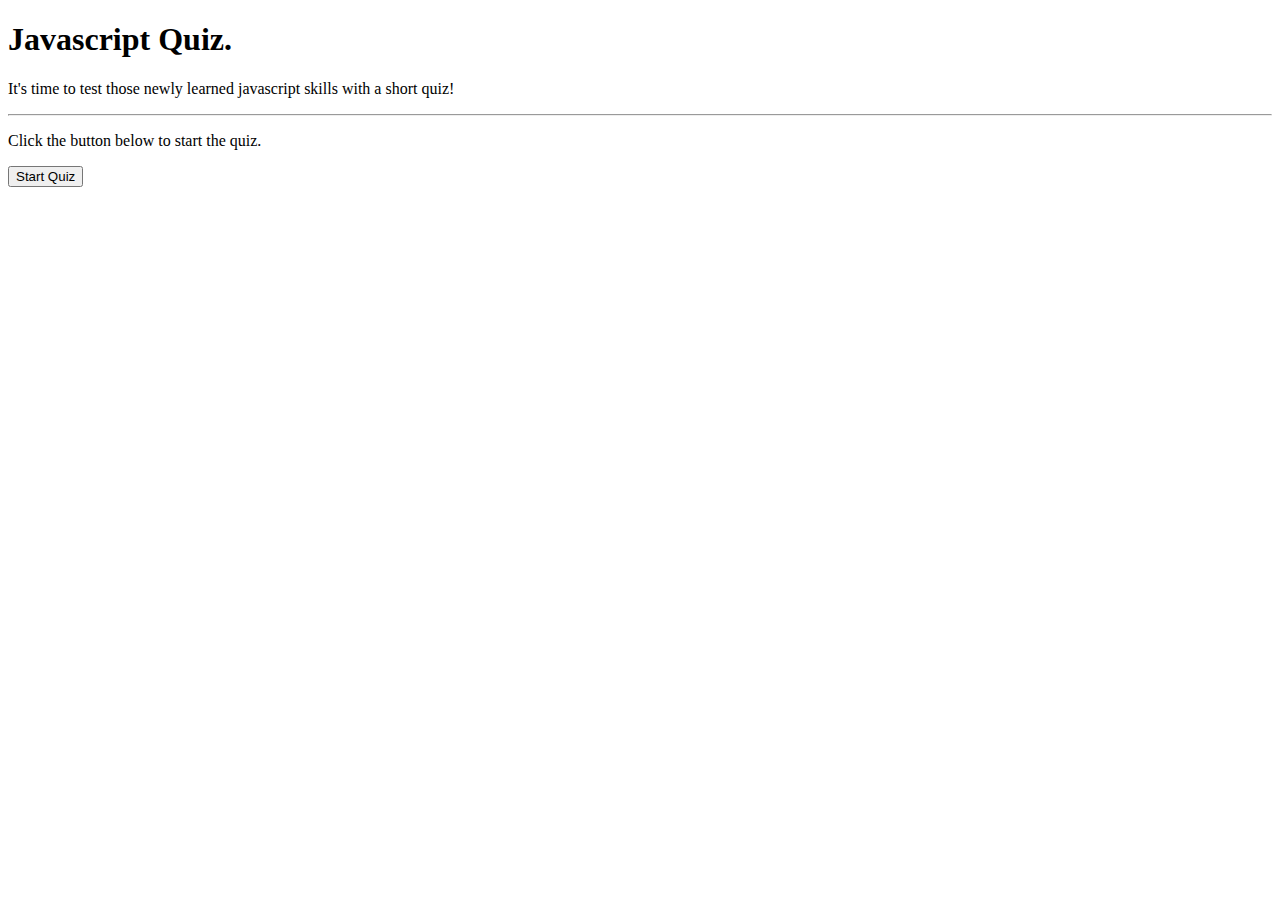
==== index.html @ fbf9a3ee "Added code to clear questions" ====
<!DOCTYPE html>
<html>
<head>
	<title>Programming Quiz</title>

	<link href="https://cdn.jsdelivr.net/npm/bootstrap@5.0.0-beta1/dist/css/bootstrap.min.css" rel="stylesheet" integrity="sha384-giJF6kkoqNQ00vy+HMDP7azOuL0xtbfIcaT9wjKHr8RbDVddVHyTfAAsrekwKmP1" crossorigin="anonymous">
	<script src="https://cdn.jsdelivr.net/npm/bootstrap@5.0.0-beta1/dist/js/bootstrap.bundle.min.js" integrity="sha384-ygbV9kiqUc6oa4msXn9868pTtWMgiQaeYH7/t7LECLbyPA2x65Kgf80OJFdroafW" crossorigin="anonymous"></script>
	


</head>
<body>
	<div class="container-fluid"> 
		<div class="row"> 
			<div class="col-md-12"> 
				<div class="jumbotron">
  					<h1 class="display-4">Javascript Quiz.</h1>
  					<p class="lead">It's time to test those newly learned javascript skills with a short quiz!</p>
				  	<hr class="my-4">
				  	<p>Click the button below to start the quiz.</p>
				  	<p class="lead">
				  	<button type="button" class="btn btn-primary" id="startquiz">Start Quiz</button>
				  	</p>
				</div>
			</div>
			<div class="row"> 
				<div class="col-md-12"> 
					<div id="quizquestions">
						<h3 id="question"></h3>
						<ul id="choices"></ul>
					</div>
				</div>
			</div>
		</div>
	</div>
	<script src="assets/js/questions.js"></script>
	<script src="assets/js/scripts.js"></script>
</body>
</html>
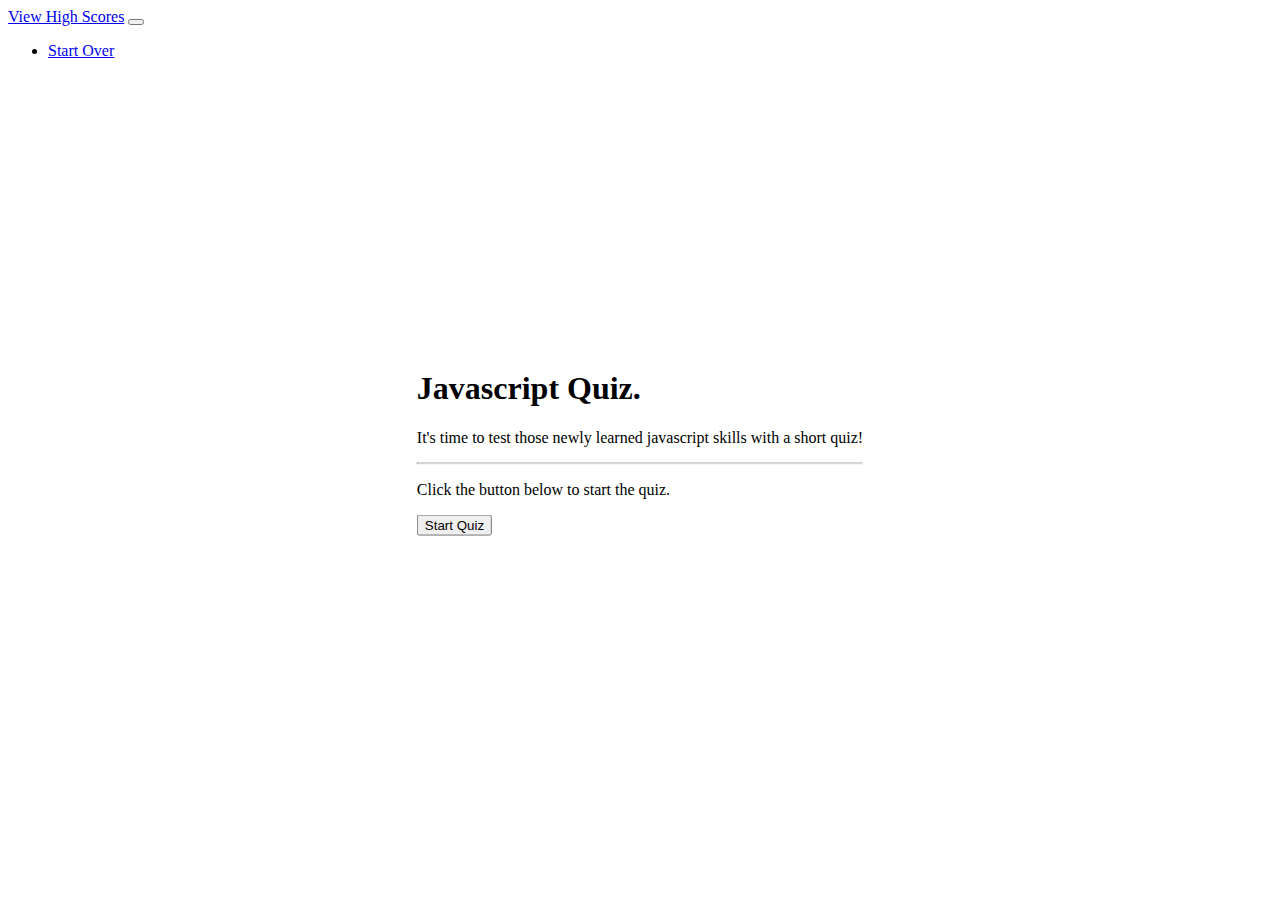
==== commit a0a9cdd2: "adding in css" ====
--- a/index.html
+++ b/index.html
@@ -5,15 +5,28 @@
 
 	<link href="https://cdn.jsdelivr.net/npm/bootstrap@5.0.0-beta1/dist/css/bootstrap.min.css" rel="stylesheet" integrity="sha384-giJF6kkoqNQ00vy+HMDP7azOuL0xtbfIcaT9wjKHr8RbDVddVHyTfAAsrekwKmP1" crossorigin="anonymous">
 	<script src="https://cdn.jsdelivr.net/npm/bootstrap@5.0.0-beta1/dist/js/bootstrap.bundle.min.js" integrity="sha384-ygbV9kiqUc6oa4msXn9868pTtWMgiQaeYH7/t7LECLbyPA2x65Kgf80OJFdroafW" crossorigin="anonymous"></script>
+	<link rel="stylesheet" href="style.css">
+
 	
 
 
 </head>
 <body>
+	<nav class="navbar navbar-expand-lg navbar-light bg-light" id="navbar">
+	  <a class="navbar-brand" href="#">View High Scores</a>
+	  <button class="navbar-toggler" type="button" data-toggle="collapse" data-target="#navbarNav" aria-controls="navbarNav" aria-expanded="false" aria-label="Toggle navigation">
+	    <span class="navbar-toggler-icon"></span>
+	  </button>
+	  <div class="collapse navbar-collapse" id="navbarSupportedContent">
+    <ul class="navbar-nav ml-auto">
+      <li class="nav-item">
+        <a class="nav-link" href="index.html">Start Over</a>
+      </li>
+	</nav>
 	<div class="container-fluid"> 
 		<div class="row"> 
 			<div class="col-md-12"> 
-				<div class="jumbotron">
+				<div class="jumbotron text-center">
   					<h1 class="display-4">Javascript Quiz.</h1>
   					<p class="lead">It's time to test those newly learned javascript skills with a short quiz!</p>
 				  	<hr class="my-4">
--- a/style.css
+++ b/style.css
@@ -0,0 +1,6 @@
+.jumbotron, #quizquestions{
+	position: absolute;
+	top: 50%;
+  	left: 50%;
+  	transform: translate(-50%, -50%);
+}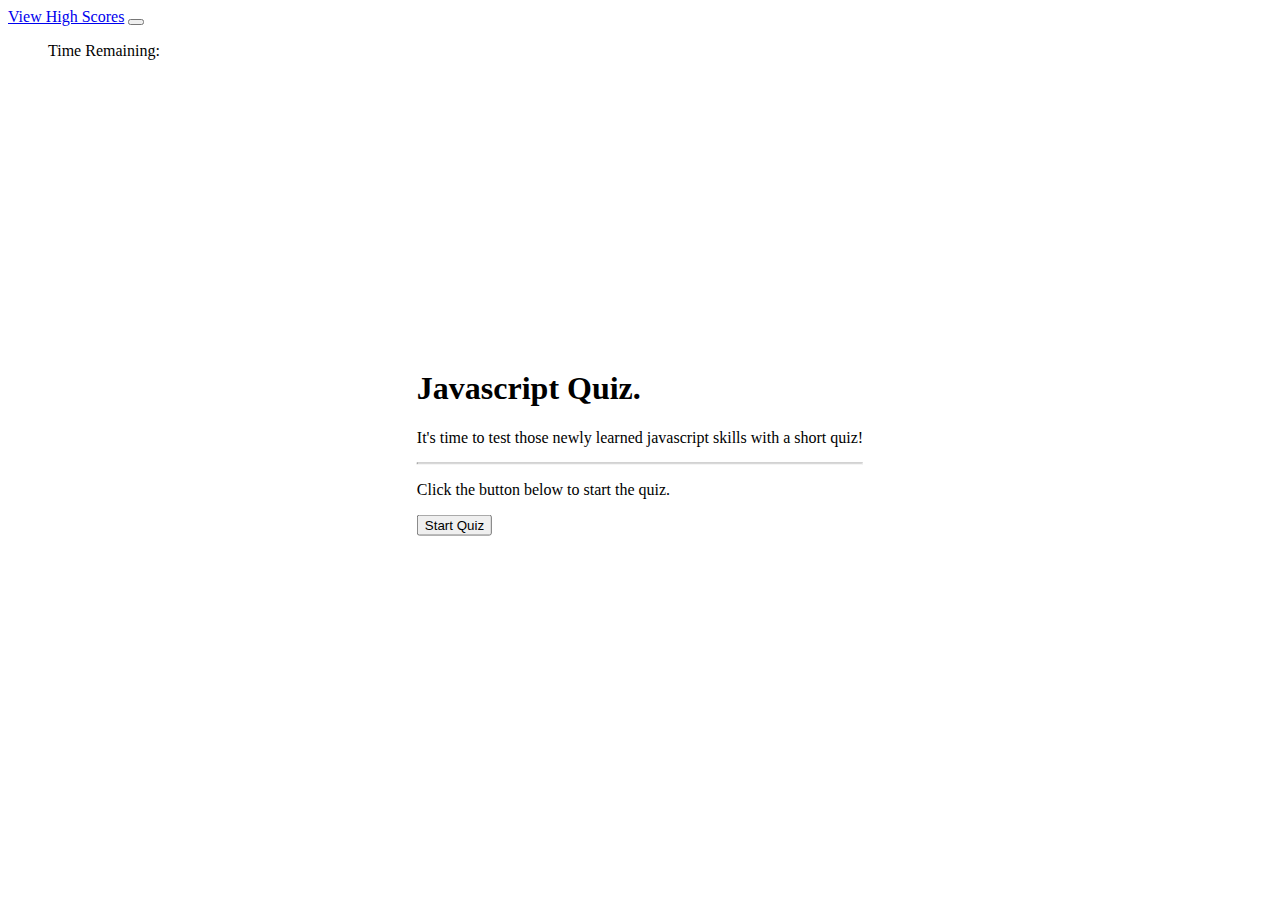
==== commit 79769a11: "Added timer and scores" ====
--- a/index.html
+++ b/index.html
@@ -17,11 +17,9 @@
 	  <button class="navbar-toggler" type="button" data-toggle="collapse" data-target="#navbarNav" aria-controls="navbarNav" aria-expanded="false" aria-label="Toggle navigation">
 	    <span class="navbar-toggler-icon"></span>
 	  </button>
-	  <div class="collapse navbar-collapse" id="navbarSupportedContent">
-    <ul class="navbar-nav ml-auto">
-      <li class="nav-item">
-        <a class="nav-link" href="index.html">Start Over</a>
-      </li>
+	  <ul class="navbar-nav ml-auto">
+	  	<li class="nav-item">Time Remaining: <span id="timeremaining"></span></li>
+	  </ul>
 	</nav>
 	<div class="container-fluid"> 
 		<div class="row"> 
@@ -44,6 +42,19 @@
 					</div>
 				</div>
 			</div>
+			<div class="row"> 
+				<div id="highscore" class="col-md-3">
+					<h3>Finished!</h3>
+					<h3>Your final score is <span id="score">0</span></h3>
+					<form id="initialinput">
+						<div class="form-group">
+							<label for="initials">Enter your initials</label>
+							<input type="text" class="form-control" id="initials">
+						</div>
+						<button type="submit" class="btn btn-primary">Submit</button>
+					</form>
+				</div>
+			</div>
 		</div>
 	</div>
 	<script src="assets/js/questions.js"></script>
--- a/style.css
+++ b/style.css
@@ -3,4 +3,14 @@
 	top: 50%;
   	left: 50%;
   	transform: translate(-50%, -50%);
+}
+#highscore{
+	display: none;
+	position: absolute;
+	top: 50%;
+  	left: 50%;
+  	transform: translate(-50%, -50%);
+}
+ul{
+	list-style-type: none;
 }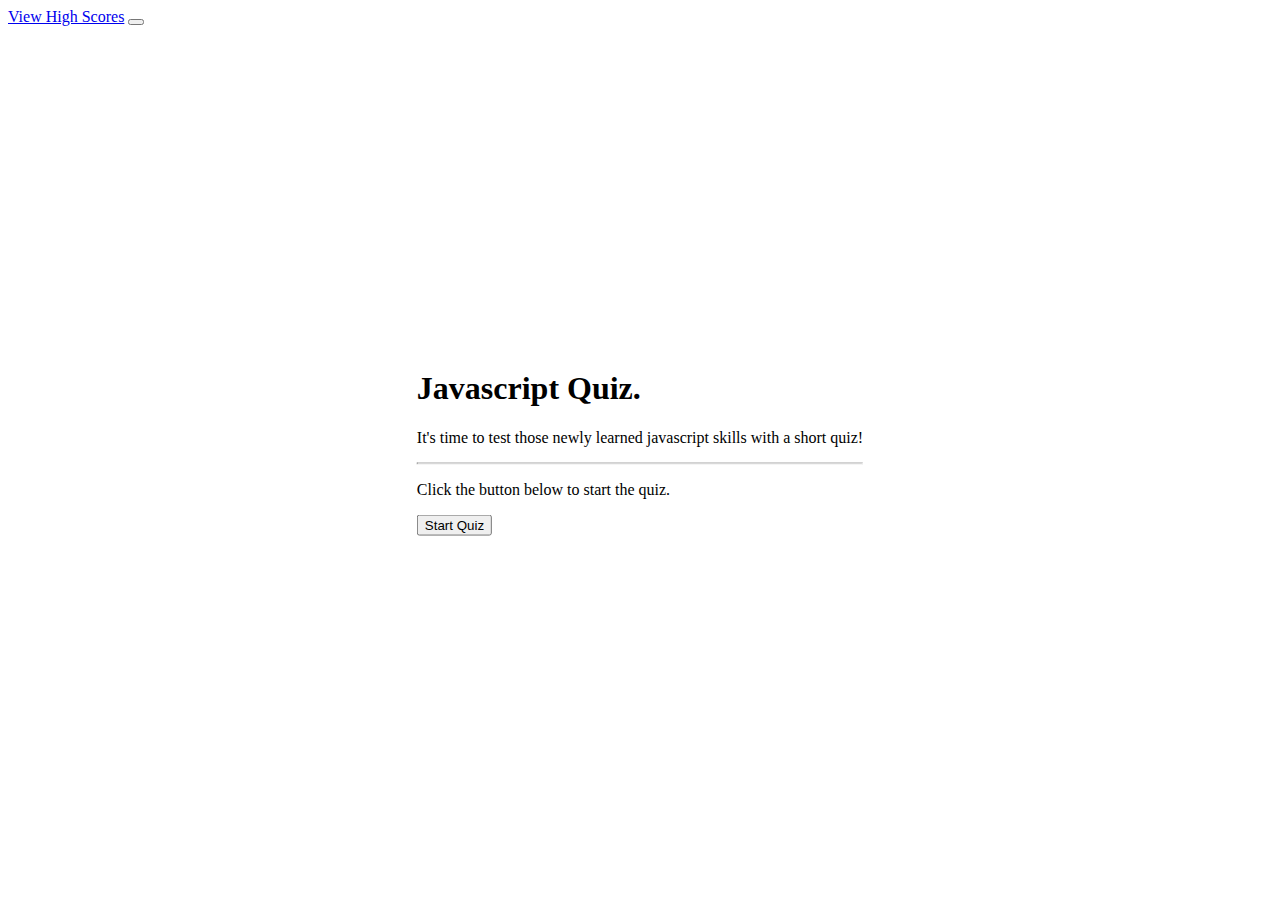
==== commit 445333a0: "finished" ====
--- a/index.html
+++ b/index.html
@@ -12,8 +12,8 @@
 
 </head>
 <body>
-	<nav class="navbar navbar-expand-lg navbar-light bg-light" id="navbar">
-	  <a class="navbar-brand" href="#">View High Scores</a>
+	<nav class="navbar navbar-expand-lg navbar-dark bg-dark" id="navbar">
+	  <a class="navbar-brand" href="highscore.html">View High Scores</a>
 	  <button class="navbar-toggler" type="button" data-toggle="collapse" data-target="#navbarNav" aria-controls="navbarNav" aria-expanded="false" aria-label="Toggle navigation">
 	    <span class="navbar-toggler-icon"></span>
 	  </button>
@@ -30,7 +30,7 @@
 				  	<hr class="my-4">
 				  	<p>Click the button below to start the quiz.</p>
 				  	<p class="lead">
-				  	<button type="button" class="btn btn-primary" id="startquiz">Start Quiz</button>
+				  	<button type="button" class="btn btn-dark" id="startquiz">Start Quiz</button>
 				  	</p>
 				</div>
 			</div>
@@ -43,15 +43,15 @@
 				</div>
 			</div>
 			<div class="row"> 
-				<div id="highscore" class="col-md-3">
+				<div id="highscore" class="col-md-3" style="display:none">
 					<h3>Finished!</h3>
 					<h3>Your final score is <span id="score">0</span></h3>
-					<form id="initialinput">
+					<form id="initialinput" method="post">
 						<div class="form-group">
 							<label for="initials">Enter your initials</label>
 							<input type="text" class="form-control" id="initials">
 						</div>
-						<button type="submit" class="btn btn-primary">Submit</button>
+						<button type="submit" class="btn btn-primary" id="submitinitials">Submit</button>
 					</form>
 				</div>
 			</div>
--- a/style.css
+++ b/style.css
@@ -1,16 +1,21 @@
-.jumbotron, #quizquestions{
+ul{
+	list-style-type: none;
+}
+.jumbotron, #quizquestions, #card{
 	position: absolute;
 	top: 50%;
   	left: 50%;
   	transform: translate(-50%, -50%);
 }
 #highscore{
-	display: none;
 	position: absolute;
 	top: 50%;
   	left: 50%;
   	transform: translate(-50%, -50%);
 }
-ul{
-	list-style-type: none;
+.nav-item {
+	color: white;
+}
+.card-header{
+	font-size: 20px;
 }